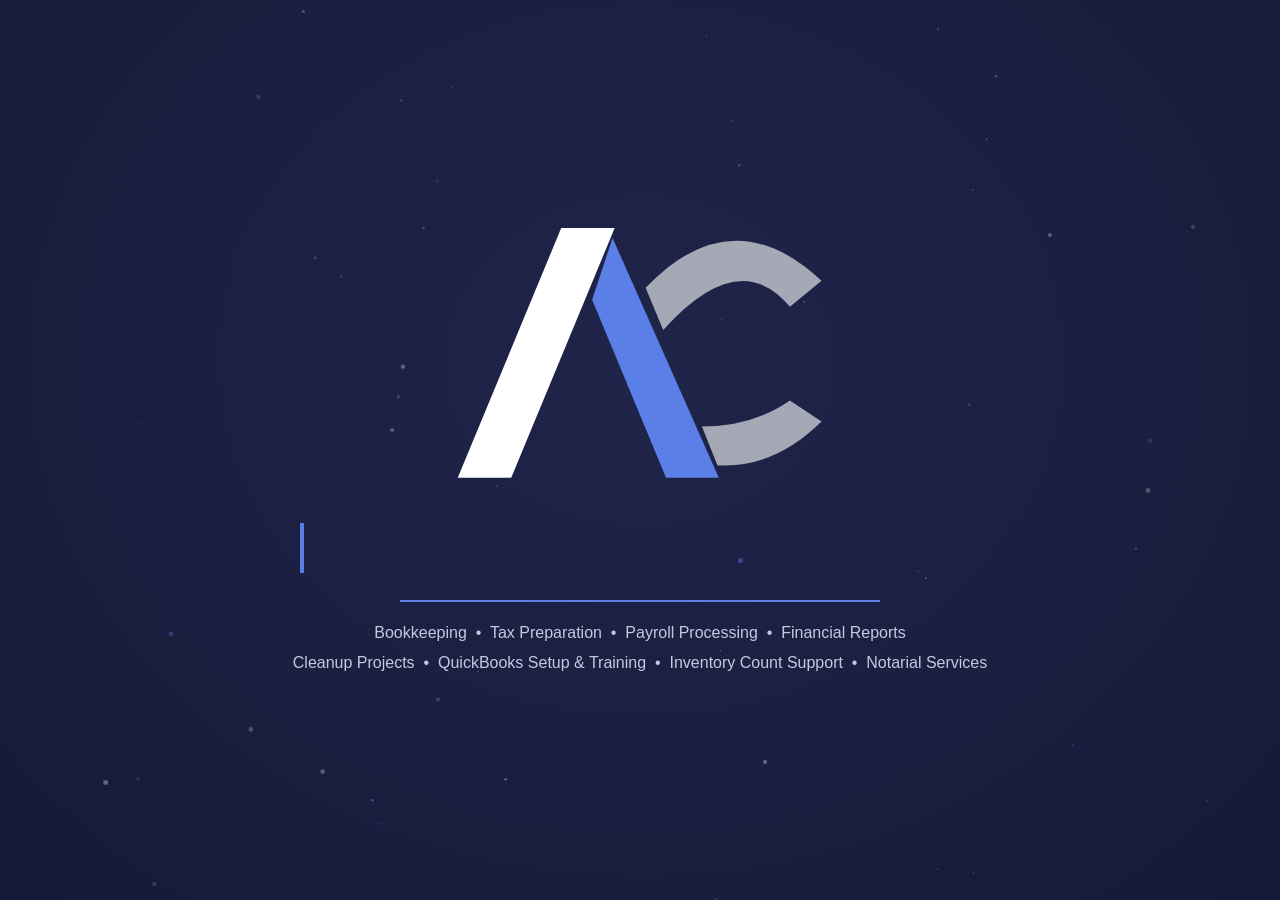
==== animated-background.html @ 31cf1874 "initial" ====
<!DOCTYPE html>
<html lang="en">

<head>
  <meta charset="utf-8">
  <meta name="viewport" content="width=device-width, initial-scale=1, viewport-fit=cover">
  <title>AC Ledger Solutions</title>
  <style>
    :root {
      --bg: #20244a;
      --bg2: #161a38;
      --white: #fff;
      --blue: #5a7fe6;
      --gray: #a5a9b6;
      --text: #c5c9e0;
      box-sizing: border-box;
      padding-top: env(safe-area-inset-top, 0px);
      padding-bottom: env(safe-area-inset-bottom, 0px)
    }

    html {
      scroll-padding-top: env(safe-area-inset-top, 0px);
      height: 100%
    }

    * {
      box-sizing: border-box
    }

    body {
      margin: 0;
      height: 100%;
      background: radial-gradient(ellipse at 50% 40%, var(--bg) 0%, var(--bg2) 100%);
      font-family: 'Barlow Condensed', 'Arial Narrow', Arial, sans-serif;
      color: var(--text);
      overflow: hidden
    }

    canvas {
      position: fixed;
      inset: 0;
      width: 100%;
      height: 100%
    }

    .stage {
      position: relative;
      height: 100%;
      display: flex;
      flex-direction: column;
      align-items: center;
      justify-content: center;
      padding: 16px;
      text-align: center
    }

    svg.logo {
      width: min(46vw, 380px);
      min-width: 170px;
      height: auto;
      overflow: visible;
      animation: float 6s ease-in-out infinite 3.5s
    }

    .w {
      fill: var(--white);
      opacity: 0;
      animation: slideIn 1s .2s cubic-bezier(.2, .8, .2, 1) forwards
    }

    .b {
      fill: var(--blue);
      opacity: 0;
      animation: riseIn 1s .6s cubic-bezier(.2, .8, .2, 1) forwards
    }

    .c1 {
      fill: var(--gray);
      opacity: 0;
      animation: fromRight 1s 1s cubic-bezier(.2, .8, .2, 1) forwards
    }

    .c2 {
      fill: var(--gray);
      opacity: 0;
      animation: fromRight 1s 1.25s cubic-bezier(.2, .8, .2, 1) forwards
    }

    .shine {
      fill: url(#sg);
      mix-blend-mode: overlay;
      transform: translateX(-260px);
      animation: sweep 1.8s 2.6s ease-in-out forwards, sweep 1.8s 10s ease-in-out infinite
    }

    h1 {
      margin: clamp(14px, 3vw, 34px) 0 0;
      font-weight: 600;
      font-size: clamp(26px, 6.6vw, 64px);
      letter-spacing: .14em;
      color: #eceff9;
      white-space: nowrap
    }

    h1 {
      min-height: 1.2em
    }

    h1 span.ch {
      display: inline-block;
      visibility: hidden
    }

    h1 span.cur {
      display: inline-block;
      width: 0;
      height: .78em;
      border-right: .07em solid var(--blue);
      animation: blink .7s steps(1) infinite
    }

    @keyframes blink {
      50% {
        opacity: 0
      }
    }

    .line {
      height: 2px;
      width: 0;
      background: var(--blue);
      margin: 14px 0 16px;
      animation: grow 1.2s 2.6s ease-out forwards
    }

    p.svc {
      margin: 0;
      max-width: 820px;
      font-family: Arial, Helvetica, sans-serif;
      font-size: clamp(11px, 1.7vw, 16px);
      line-height: 1.9;
      opacity: 0;
      animation: fade 1.2s 3.2s forwards
    }

    @keyframes slideIn {
      from {
        opacity: 0;
        transform: translate(-40px, 30px)
      }

      to {
        opacity: 1;
        transform: none
      }
    }

    @keyframes riseIn {
      from {
        opacity: 0;
        transform: translateY(40px)
      }

      to {
        opacity: 1;
        transform: none
      }
    }

    @keyframes fromRight {
      from {
        opacity: 0;
        transform: translateX(50px)
      }

      to {
        opacity: 1;
        transform: none
      }
    }

    @keyframes sweep {
      from {
        transform: translateX(-260px)
      }

      to {
        transform: translateX(700px)
      }
    }

    @keyframes float {

      0%,
      100% {
        transform: translateY(0)
      }

      50% {
        transform: translateY(-8px)
      }
    }

    @keyframes letter {
      to {
        opacity: 1;
        transform: none
      }
    }

    @keyframes grow {
      to {
        width: min(80vw, 480px)
      }
    }

    @keyframes fade {
      to {
        opacity: 1
      }
    }

    @media (prefers-reduced-motion:reduce) {
      * {
        animation-duration: .01s !important;
        animation-delay: 0s !important;
        animation-iteration-count: 1 !important
      }
    }
  </style>
  <link rel="stylesheet" href="https://fonts.googleapis.com/css2?family=Barlow+Condensed:wght@400;600&display=swap">
</head>

<body>
  <canvas id="bg" aria-hidden="true"></canvas>
  <div class="stage">
    <svg class="logo" viewBox="310 100 540 360" role="img" aria-label="AC Ledger Solutions logo">
      <defs>
        <linearGradient id="sg" x1="0" x2="1" y1="0" y2="0">
          <stop offset="0" stop-color="#fff" stop-opacity="0" />
          <stop offset=".5" stop-color="#fff" stop-opacity=".9" />
          <stop offset="1" stop-color="#fff" stop-opacity="0" />
        </linearGradient>
        <clipPath id="cp">
          <polygon points="468,110 544,110 397,465 321,465" />
          <polygon points="541,124 692,465 617,465 512,212" />
          <path d="M588,195 Q711,66 838,185 L793,222 Q721,135 613,255 Z" />
          <path d="M668,392 Q740,392 793,355 L838,385 Q770,452 690,447 Z" />
        </clipPath>
      </defs>
      <polygon class="w" points="468,110 544,110 397,465 321,465" />
      <polygon class="b" points="541,124 692,465 617,465 512,212" />
      <path class="c1" d="M588,195 Q711,66 838,185 L793,222 Q721,135 613,255 Z" />
      <path class="c2" d="M668,392 Q740,392 793,355 L838,385 Q770,452 690,447 Z" />
      <g clip-path="url(#cp)">
        <rect class="shine" x="300" y="100" width="150" height="370" />
      </g>
    </svg>
    <h1 id="title" aria-label="AC Ledger Solutions"></h1>
    <div class="line"></div>
    <p class="svc">Bookkeeping &nbsp;•&nbsp; Tax Preparation &nbsp;•&nbsp; Payroll Processing &nbsp;•&nbsp; Financial
      Reports<br>Cleanup Projects &nbsp;•&nbsp; QuickBooks Setup &amp; Training &nbsp;•&nbsp; Inventory Count Support
      &nbsp;•&nbsp; Notarial Services</p>
  </div>
  <script>
    (function () {
      var t = document.getElementById('title'), s = 'AC LEDGER SOLUTIONS';
      var sp = [], cur = document.createElement('span'); cur.className = 'cur'; cur.setAttribute('aria-hidden', 'true');
      for (var i = 0; i < s.length; i++) { var e = document.createElement('span'); e.className = 'ch'; e.textContent = s[i] === ' ' ? '\u00A0' : s[i]; e.setAttribute('aria-hidden', 'true'); t.appendChild(e); sp.push(e); }
      t.insertBefore(cur, sp[0]);
      var k = 0, rm0 = matchMedia('(prefers-reduced-motion:reduce)').matches;
      function typeNext() {
        if (k < sp.length) { sp[k].style.visibility = 'visible'; k++; t.insertBefore(cur, sp[k] || null); setTimeout(typeNext, 70 + Math.random() * 60); }
        else { setTimeout(function () { cur.style.visibility = 'hidden'; cur.style.animation = 'none'; }, 3000); }
      }
      if (rm0) { sp.forEach(function (e) { e.style.visibility = 'visible' }); cur.style.display = 'none'; } else { setTimeout(typeNext, 1800); }
      var c = document.getElementById('bg'), x = c.getContext('2d'), W, H, P = [], d = Math.min(devicePixelRatio || 1, 2);
      function rs() {
        W = innerWidth; H = innerHeight; c.width = W * d; c.height = H * d; x.setTransform(d, 0, 0, d, 0, 0);
        P = []; var n = Math.round(W * H / 22000); for (var i = 0; i < n; i++)P.push({ x: Math.random() * W, y: Math.random() * H, r: Math.random() * 2 + .6, v: Math.random() * .25 + .08, a: Math.random() * .4 + .15, b: Math.random() < .3 });
      }
      addEventListener('resize', rs); rs();
      var rm = matchMedia('(prefers-reduced-motion:reduce)').matches;
      function f() {
        x.clearRect(0, 0, W, H);
        for (var i = 0; i < P.length; i++) {
          var p = P[i]; if (!rm) { p.y -= p.v; if (p.y < -4) { p.y = H + 4; p.x = Math.random() * W; } }
          x.beginPath(); x.arc(p.x, p.y, p.r, 0, 6.283); x.fillStyle = p.b ? 'rgba(90,127,230,' + p.a + ')' : 'rgba(255,255,255,' + p.a * .6 + ')'; x.fill();
        }
        requestAnimationFrame(f);
      }
      f();
    })();
  </script>
</body>

</html>
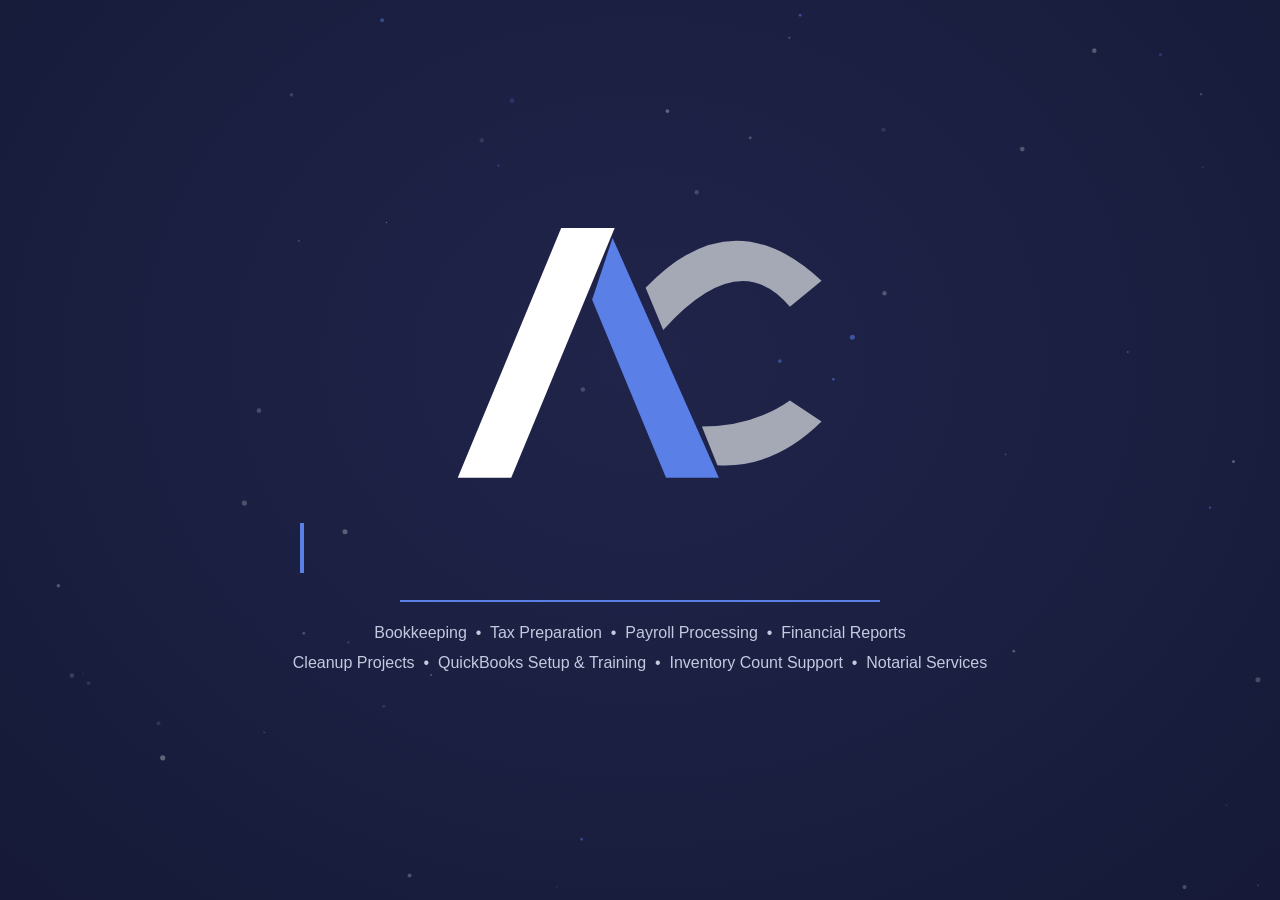
==== commit ae49b785: "initial" ====
--- a/animated-background.html
+++ b/animated-background.html
@@ -1,297 +1,91 @@
 <!DOCTYPE html>
 <html lang="en">
-
 <head>
-  <meta charset="utf-8">
-  <meta name="viewport" content="width=device-width, initial-scale=1, viewport-fit=cover">
-  <title>AC Ledger Solutions</title>
-  <style>
-    :root {
-      --bg: #20244a;
-      --bg2: #161a38;
-      --white: #fff;
-      --blue: #5a7fe6;
-      --gray: #a5a9b6;
-      --text: #c5c9e0;
-      box-sizing: border-box;
-      padding-top: env(safe-area-inset-top, 0px);
-      padding-bottom: env(safe-area-inset-bottom, 0px)
-    }
-
-    html {
-      scroll-padding-top: env(safe-area-inset-top, 0px);
-      height: 100%
-    }
-
-    * {
-      box-sizing: border-box
-    }
-
-    body {
-      margin: 0;
-      height: 100%;
-      background: radial-gradient(ellipse at 50% 40%, var(--bg) 0%, var(--bg2) 100%);
-      font-family: 'Barlow Condensed', 'Arial Narrow', Arial, sans-serif;
-      color: var(--text);
-      overflow: hidden
-    }
-
-    canvas {
-      position: fixed;
-      inset: 0;
-      width: 100%;
-      height: 100%
-    }
-
-    .stage {
-      position: relative;
-      height: 100%;
-      display: flex;
-      flex-direction: column;
-      align-items: center;
-      justify-content: center;
-      padding: 16px;
-      text-align: center
-    }
-
-    svg.logo {
-      width: min(46vw, 380px);
-      min-width: 170px;
-      height: auto;
-      overflow: visible;
-      animation: float 6s ease-in-out infinite 3.5s
-    }
-
-    .w {
-      fill: var(--white);
-      opacity: 0;
-      animation: slideIn 1s .2s cubic-bezier(.2, .8, .2, 1) forwards
-    }
-
-    .b {
-      fill: var(--blue);
-      opacity: 0;
-      animation: riseIn 1s .6s cubic-bezier(.2, .8, .2, 1) forwards
-    }
-
-    .c1 {
-      fill: var(--gray);
-      opacity: 0;
-      animation: fromRight 1s 1s cubic-bezier(.2, .8, .2, 1) forwards
-    }
-
-    .c2 {
-      fill: var(--gray);
-      opacity: 0;
-      animation: fromRight 1s 1.25s cubic-bezier(.2, .8, .2, 1) forwards
-    }
-
-    .shine {
-      fill: url(#sg);
-      mix-blend-mode: overlay;
-      transform: translateX(-260px);
-      animation: sweep 1.8s 2.6s ease-in-out forwards, sweep 1.8s 10s ease-in-out infinite
-    }
-
-    h1 {
-      margin: clamp(14px, 3vw, 34px) 0 0;
-      font-weight: 600;
-      font-size: clamp(26px, 6.6vw, 64px);
-      letter-spacing: .14em;
-      color: #eceff9;
-      white-space: nowrap
-    }
-
-    h1 {
-      min-height: 1.2em
-    }
-
-    h1 span.ch {
-      display: inline-block;
-      visibility: hidden
-    }
-
-    h1 span.cur {
-      display: inline-block;
-      width: 0;
-      height: .78em;
-      border-right: .07em solid var(--blue);
-      animation: blink .7s steps(1) infinite
-    }
-
-    @keyframes blink {
-      50% {
-        opacity: 0
-      }
-    }
-
-    .line {
-      height: 2px;
-      width: 0;
-      background: var(--blue);
-      margin: 14px 0 16px;
-      animation: grow 1.2s 2.6s ease-out forwards
-    }
-
-    p.svc {
-      margin: 0;
-      max-width: 820px;
-      font-family: Arial, Helvetica, sans-serif;
-      font-size: clamp(11px, 1.7vw, 16px);
-      line-height: 1.9;
-      opacity: 0;
-      animation: fade 1.2s 3.2s forwards
-    }
-
-    @keyframes slideIn {
-      from {
-        opacity: 0;
-        transform: translate(-40px, 30px)
-      }
-
-      to {
-        opacity: 1;
-        transform: none
-      }
-    }
-
-    @keyframes riseIn {
-      from {
-        opacity: 0;
-        transform: translateY(40px)
-      }
-
-      to {
-        opacity: 1;
-        transform: none
-      }
-    }
-
-    @keyframes fromRight {
-      from {
-        opacity: 0;
-        transform: translateX(50px)
-      }
-
-      to {
-        opacity: 1;
-        transform: none
-      }
-    }
-
-    @keyframes sweep {
-      from {
-        transform: translateX(-260px)
-      }
-
-      to {
-        transform: translateX(700px)
-      }
-    }
-
-    @keyframes float {
-
-      0%,
-      100% {
-        transform: translateY(0)
-      }
-
-      50% {
-        transform: translateY(-8px)
-      }
-    }
-
-    @keyframes letter {
-      to {
-        opacity: 1;
-        transform: none
-      }
-    }
-
-    @keyframes grow {
-      to {
-        width: min(80vw, 480px)
-      }
-    }
-
-    @keyframes fade {
-      to {
-        opacity: 1
-      }
-    }
-
-    @media (prefers-reduced-motion:reduce) {
-      * {
-        animation-duration: .01s !important;
-        animation-delay: 0s !important;
-        animation-iteration-count: 1 !important
-      }
-    }
-  </style>
-  <link rel="stylesheet" href="https://fonts.googleapis.com/css2?family=Barlow+Condensed:wght@400;600&display=swap">
+<meta charset="utf-8">
+<meta name="viewport" content="width=device-width, initial-scale=1, viewport-fit=cover">
+<title>AC Ledger Solutions</title>
+<style>
+:root{--bg:#20244a;--bg2:#161a38;--white:#fff;--blue:#5a7fe6;--gray:#a5a9b6;--text:#c5c9e0;
+box-sizing:border-box;padding-top:env(safe-area-inset-top,0px);padding-bottom:env(safe-area-inset-bottom,0px)}
+html{scroll-padding-top:env(safe-area-inset-top,0px);height:100%}
+*{box-sizing:border-box}
+body{margin:0;height:100%;background:radial-gradient(ellipse at 50% 40%,var(--bg) 0%,var(--bg2) 100%);
+font-family:'Barlow Condensed','Arial Narrow',Arial,sans-serif;color:var(--text);overflow:hidden}
+canvas{position:fixed;inset:0;width:100%;height:100%}
+.stage{position:relative;height:100%;display:flex;flex-direction:column;align-items:center;justify-content:center;padding:16px;text-align:center}
+svg.logo{width:min(46vw,380px);min-width:170px;height:auto;overflow:visible;animation:float 6s ease-in-out infinite 3.5s}
+.w{fill:var(--white);opacity:0;animation:slideIn 1s .2s cubic-bezier(.2,.8,.2,1) forwards}
+.b{fill:var(--blue);opacity:0;animation:riseIn 1s .6s cubic-bezier(.2,.8,.2,1) forwards}
+.c1{fill:var(--gray);opacity:0;animation:fromRight 1s 1s cubic-bezier(.2,.8,.2,1) forwards}
+.c2{fill:var(--gray);opacity:0;animation:fromRight 1s 1.25s cubic-bezier(.2,.8,.2,1) forwards}
+.shine{fill:url(#sg);mix-blend-mode:overlay;transform:translateX(-260px);animation:sweep 1.8s 2.6s ease-in-out forwards,sweep 1.8s 10s ease-in-out infinite}
+h1{margin:clamp(14px,3vw,34px) 0 0;font-weight:600;font-size:clamp(26px,6.6vw,64px);letter-spacing:.14em;color:#eceff9;white-space:nowrap}
+h1{min-height:1.2em}
+h1 span.ch{display:inline-block;visibility:hidden}
+h1 span.cur{display:inline-block;width:0;height:.78em;border-right:.07em solid var(--blue);animation:blink .7s steps(1) infinite}
+@keyframes blink{50%{opacity:0}}
+.line{height:2px;width:0;background:var(--blue);margin:14px 0 16px;animation:grow 1.2s 2.6s ease-out forwards}
+p.svc{margin:0;max-width:820px;font-family:Arial,Helvetica,sans-serif;font-size:clamp(11px,1.7vw,16px);line-height:1.9;opacity:0;animation:fade 1.2s 3.2s forwards}
+@keyframes slideIn{from{opacity:0;transform:translate(-40px,30px)}to{opacity:1;transform:none}}
+@keyframes riseIn{from{opacity:0;transform:translateY(40px)}to{opacity:1;transform:none}}
+@keyframes fromRight{from{opacity:0;transform:translateX(50px)}to{opacity:1;transform:none}}
+@keyframes sweep{from{transform:translateX(-260px)}to{transform:translateX(700px)}}
+@keyframes float{0%,100%{transform:translateY(0)}50%{transform:translateY(-8px)}}
+@keyframes letter{to{opacity:1;transform:none}}
+@keyframes grow{to{width:min(80vw,480px)}}
+@keyframes fade{to{opacity:1}}
+@media (prefers-reduced-motion:reduce){*{animation-duration:.01s!important;animation-delay:0s!important;animation-iteration-count:1!important}}
+</style>
+<link rel="stylesheet" href="https://fonts.googleapis.com/css2?family=Barlow+Condensed:wght@400;600&display=swap">
 </head>
-
 <body>
-  <canvas id="bg" aria-hidden="true"></canvas>
-  <div class="stage">
-    <svg class="logo" viewBox="310 100 540 360" role="img" aria-label="AC Ledger Solutions logo">
-      <defs>
-        <linearGradient id="sg" x1="0" x2="1" y1="0" y2="0">
-          <stop offset="0" stop-color="#fff" stop-opacity="0" />
-          <stop offset=".5" stop-color="#fff" stop-opacity=".9" />
-          <stop offset="1" stop-color="#fff" stop-opacity="0" />
-        </linearGradient>
-        <clipPath id="cp">
-          <polygon points="468,110 544,110 397,465 321,465" />
-          <polygon points="541,124 692,465 617,465 512,212" />
-          <path d="M588,195 Q711,66 838,185 L793,222 Q721,135 613,255 Z" />
-          <path d="M668,392 Q740,392 793,355 L838,385 Q770,452 690,447 Z" />
-        </clipPath>
-      </defs>
-      <polygon class="w" points="468,110 544,110 397,465 321,465" />
-      <polygon class="b" points="541,124 692,465 617,465 512,212" />
-      <path class="c1" d="M588,195 Q711,66 838,185 L793,222 Q721,135 613,255 Z" />
-      <path class="c2" d="M668,392 Q740,392 793,355 L838,385 Q770,452 690,447 Z" />
-      <g clip-path="url(#cp)">
-        <rect class="shine" x="300" y="100" width="150" height="370" />
-      </g>
-    </svg>
-    <h1 id="title" aria-label="AC Ledger Solutions"></h1>
-    <div class="line"></div>
-    <p class="svc">Bookkeeping &nbsp;•&nbsp; Tax Preparation &nbsp;•&nbsp; Payroll Processing &nbsp;•&nbsp; Financial
-      Reports<br>Cleanup Projects &nbsp;•&nbsp; QuickBooks Setup &amp; Training &nbsp;•&nbsp; Inventory Count Support
-      &nbsp;•&nbsp; Notarial Services</p>
-  </div>
-  <script>
-    (function () {
-      var t = document.getElementById('title'), s = 'AC LEDGER SOLUTIONS';
-      var sp = [], cur = document.createElement('span'); cur.className = 'cur'; cur.setAttribute('aria-hidden', 'true');
-      for (var i = 0; i < s.length; i++) { var e = document.createElement('span'); e.className = 'ch'; e.textContent = s[i] === ' ' ? '\u00A0' : s[i]; e.setAttribute('aria-hidden', 'true'); t.appendChild(e); sp.push(e); }
-      t.insertBefore(cur, sp[0]);
-      var k = 0, rm0 = matchMedia('(prefers-reduced-motion:reduce)').matches;
-      function typeNext() {
-        if (k < sp.length) { sp[k].style.visibility = 'visible'; k++; t.insertBefore(cur, sp[k] || null); setTimeout(typeNext, 70 + Math.random() * 60); }
-        else { setTimeout(function () { cur.style.visibility = 'hidden'; cur.style.animation = 'none'; }, 3000); }
-      }
-      if (rm0) { sp.forEach(function (e) { e.style.visibility = 'visible' }); cur.style.display = 'none'; } else { setTimeout(typeNext, 1800); }
-      var c = document.getElementById('bg'), x = c.getContext('2d'), W, H, P = [], d = Math.min(devicePixelRatio || 1, 2);
-      function rs() {
-        W = innerWidth; H = innerHeight; c.width = W * d; c.height = H * d; x.setTransform(d, 0, 0, d, 0, 0);
-        P = []; var n = Math.round(W * H / 22000); for (var i = 0; i < n; i++)P.push({ x: Math.random() * W, y: Math.random() * H, r: Math.random() * 2 + .6, v: Math.random() * .25 + .08, a: Math.random() * .4 + .15, b: Math.random() < .3 });
-      }
-      addEventListener('resize', rs); rs();
-      var rm = matchMedia('(prefers-reduced-motion:reduce)').matches;
-      function f() {
-        x.clearRect(0, 0, W, H);
-        for (var i = 0; i < P.length; i++) {
-          var p = P[i]; if (!rm) { p.y -= p.v; if (p.y < -4) { p.y = H + 4; p.x = Math.random() * W; } }
-          x.beginPath(); x.arc(p.x, p.y, p.r, 0, 6.283); x.fillStyle = p.b ? 'rgba(90,127,230,' + p.a + ')' : 'rgba(255,255,255,' + p.a * .6 + ')'; x.fill();
-        }
-        requestAnimationFrame(f);
-      }
-      f();
-    })();
-  </script>
+<canvas id="bg" aria-hidden="true"></canvas>
+<div class="stage">
+  <svg class="logo" viewBox="310 100 540 360" role="img" aria-label="AC Ledger Solutions logo">
+    <defs>
+      <linearGradient id="sg" x1="0" x2="1" y1="0" y2="0">
+        <stop offset="0" stop-color="#fff" stop-opacity="0"/><stop offset=".5" stop-color="#fff" stop-opacity=".9"/><stop offset="1" stop-color="#fff" stop-opacity="0"/>
+      </linearGradient>
+      <clipPath id="cp">
+        <polygon points="468,110 544,110 397,465 321,465"/>
+        <polygon points="541,124 692,465 617,465 512,212"/>
+        <path d="M588,195 Q711,66 838,185 L793,222 Q721,135 613,255 Z"/>
+        <path d="M668,392 Q740,392 793,355 L838,385 Q770,452 690,447 Z"/>
+      </clipPath>
+    </defs>
+    <polygon class="w" points="468,110 544,110 397,465 321,465"/>
+    <polygon class="b" points="541,124 692,465 617,465 512,212"/>
+    <path class="c1" d="M588,195 Q711,66 838,185 L793,222 Q721,135 613,255 Z"/>
+    <path class="c2" d="M668,392 Q740,392 793,355 L838,385 Q770,452 690,447 Z"/>
+    <g clip-path="url(#cp)"><rect class="shine" x="300" y="100" width="150" height="370"/></g>
+  </svg>
+  <h1 id="title" aria-label="AC Ledger Solutions"></h1>
+  <div class="line"></div>
+  <p class="svc">Bookkeeping &nbsp;•&nbsp; Tax Preparation &nbsp;•&nbsp; Payroll Processing &nbsp;•&nbsp; Financial Reports<br>Cleanup Projects &nbsp;•&nbsp; QuickBooks Setup &amp; Training &nbsp;•&nbsp; Inventory Count Support &nbsp;•&nbsp; Notarial Services</p>
+</div>
+<script>
+(function(){
+  var t=document.getElementById('title'),s='AC LEDGER SOLUTIONS';
+  var sp=[],cur=document.createElement('span');cur.className='cur';cur.setAttribute('aria-hidden','true');
+  for(var i=0;i<s.length;i++){var e=document.createElement('span');e.className='ch';e.textContent=s[i]===' '?'\u00A0':s[i];e.setAttribute('aria-hidden','true');t.appendChild(e);sp.push(e);}
+  t.insertBefore(cur,sp[0]);
+  var k=0,rm0=matchMedia('(prefers-reduced-motion:reduce)').matches;
+  function typeNext(){
+    if(k<sp.length){sp[k].style.visibility='visible';k++;t.insertBefore(cur,sp[k]||null);setTimeout(typeNext,70+Math.random()*60);}
+    else{setTimeout(function(){cur.style.visibility='hidden';cur.style.animation='none';},3000);}
+  }
+  if(rm0){sp.forEach(function(e){e.style.visibility='visible'});cur.style.display='none';}else{setTimeout(typeNext,1800);}
+  var c=document.getElementById('bg'),x=c.getContext('2d'),W,H,P=[],d=Math.min(devicePixelRatio||1,2);
+  function rs(){W=innerWidth;H=innerHeight;c.width=W*d;c.height=H*d;x.setTransform(d,0,0,d,0,0);
+    P=[];var n=Math.round(W*H/22000);for(var i=0;i<n;i++)P.push({x:Math.random()*W,y:Math.random()*H,r:Math.random()*2+.6,v:Math.random()*.25+.08,a:Math.random()*.4+.15,b:Math.random()<.3});}
+  addEventListener('resize',rs);rs();
+  var rm=matchMedia('(prefers-reduced-motion:reduce)').matches;
+  function f(){x.clearRect(0,0,W,H);
+    for(var i=0;i<P.length;i++){var p=P[i];if(!rm){p.y-=p.v;if(p.y<-4){p.y=H+4;p.x=Math.random()*W;}}
+      x.beginPath();x.arc(p.x,p.y,p.r,0,6.283);x.fillStyle=p.b?'rgba(90,127,230,'+p.a+')':'rgba(255,255,255,'+p.a*.6+')';x.fill();}
+    requestAnimationFrame(f);}
+  f();
+})();
+</script>
 </body>
-
-</html>+</html>
